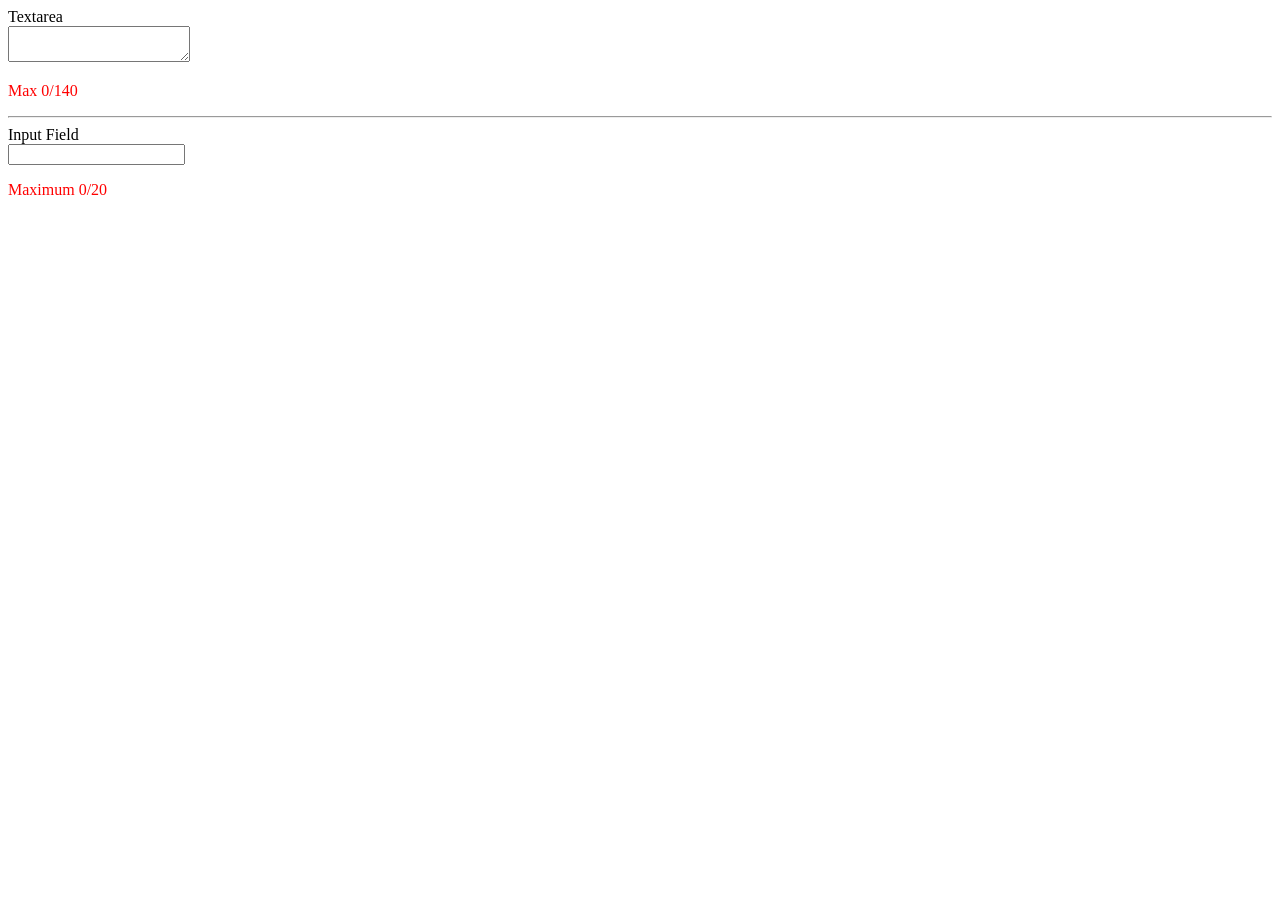
==== index.html @ 136a3e22 "btvn btvn" ====
<!doctype html>
<html lang="vi">
  <head>
    <meta charset="UTF-8">
    <meta name="viewport" content="width=device-width, initial-scale=1.0" />
    <title>Bai tap</title>
    <style>
      .p {
        color: red; 
      }
    </style>
  </head>
  <body>
    <div>
      <label>Textarea</label>
      <br>
      <textarea id="textarea" maxlength="140"></textarea>
      <p id="dem" class="p">Max 0/140</p>
      <hr>
    </div>
    
    <div>
    <label>Input Field</label>
    <br>
    <input type="text" id="text" maxlength="20">
    <p id="dem1" class="p">Maximum 0/20</p>
    </div>
    <script>
      const textarea = document.getElementById("textarea");      
      const dem = document.getElementById("dem");
      const text = document.getElementById("text");      
      const dem1 = document.getElementById("dem1");

      textarea.addEventListener("input", () => {
        const soKyTu = textarea.value.length;
        dem.textContent = `Max ${soKyTu}/140`;
      });
    
      text.addEventListener("input", () => {
        const kyTu = text.value.length;
        dem1.textContent = `Max ${kyTu}/20`;
      });
    </script>
  </body>
</html>
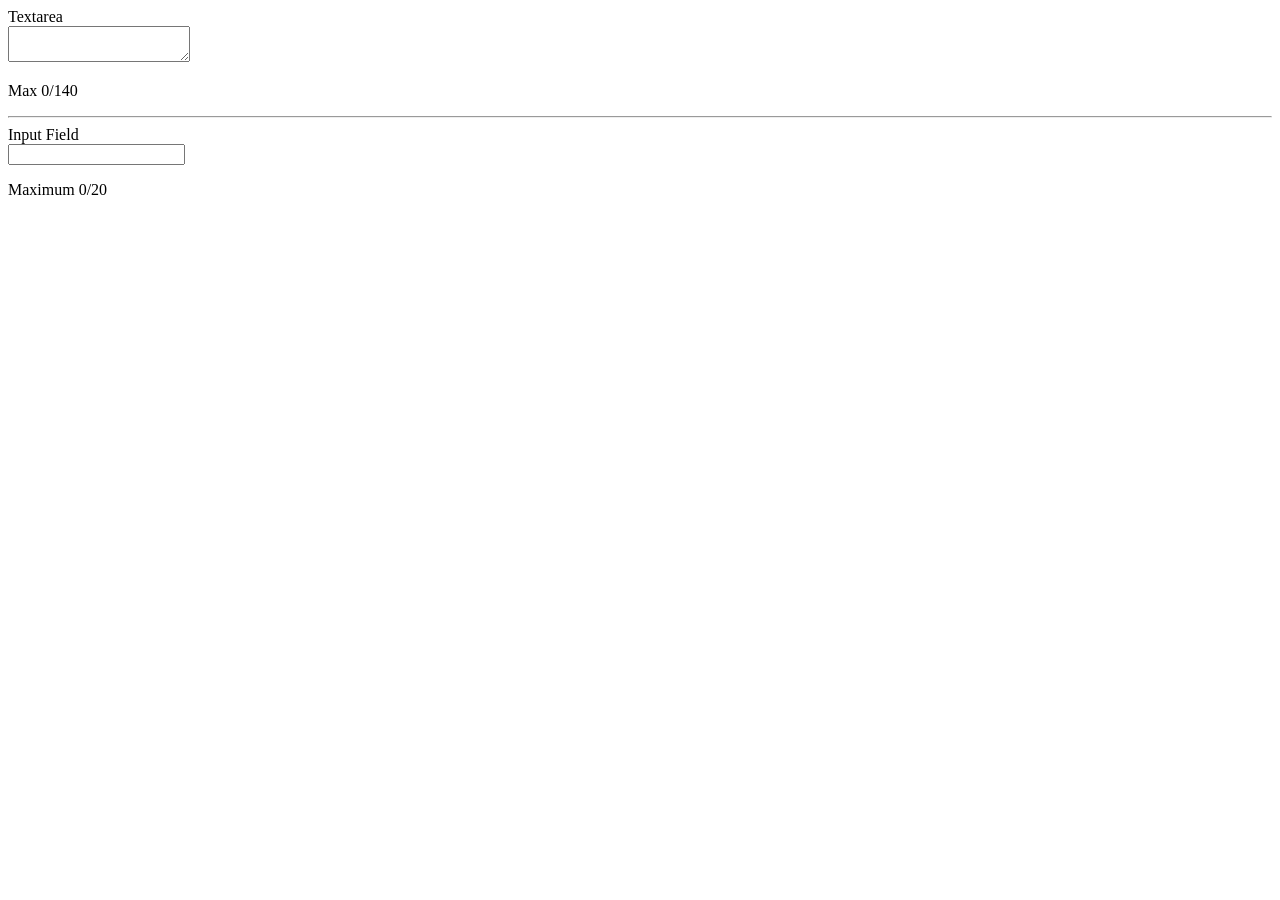
==== commit d08031c7: "update" ====
--- a/index.html
+++ b/index.html
@@ -6,7 +6,10 @@
     <title>Bai tap</title>
     <style>
       .p {
-        color: red; 
+        color: black; 
+      }
+      .p full {
+        color: red;
       }
     </style>
   </head>
@@ -20,10 +23,10 @@
     </div>
     
     <div>
-    <label>Input Field</label>
-    <br>
-    <input type="text" id="text" maxlength="20">
-    <p id="dem1" class="p">Maximum 0/20</p>
+      <label>Input Field</label>
+      <br>
+      <input type="text" id="text" maxlength="20">
+      <p id="dem1" class="p">Maximum 0/20</p>
     </div>
     <script>
       const textarea = document.getElementById("textarea");      
@@ -34,12 +37,14 @@
       textarea.addEventListener("input", () => {
         const soKyTu = textarea.value.length;
         dem.textContent = `Max ${soKyTu}/140`;
+        dem.classList.toggle("full", soKyTu === 140);
       });
     
       text.addEventListener("input", () => {
         const kyTu = text.value.length;
-        dem1.textContent = `Max ${kyTu}/20`;
+        dem1.textContent = `Maximum ${kyTu}/20`;
+        dem1.classList.toggle("full", kyTu === 20);
       });
     </script>
   </body>
-</html>+</html>
